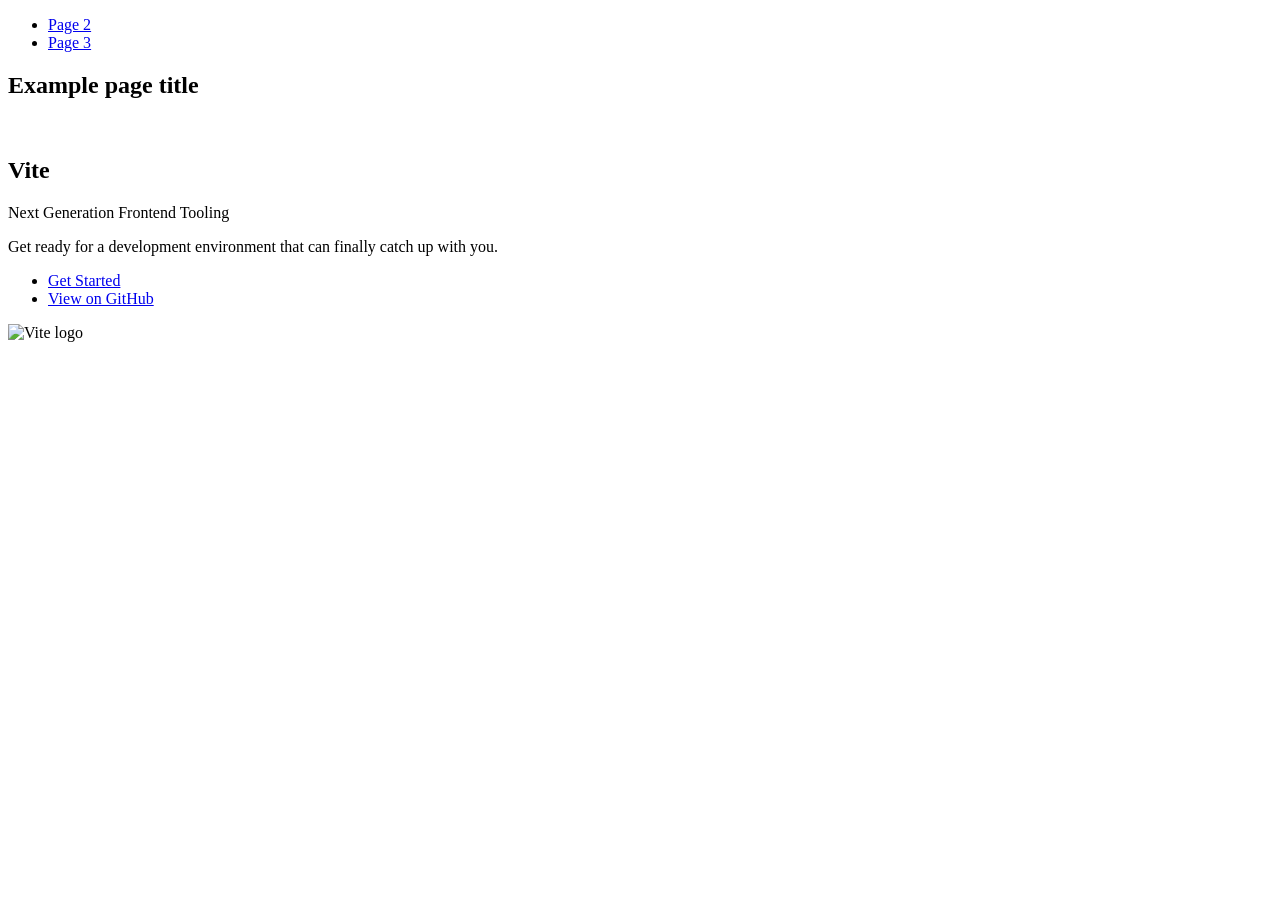
==== index.html @ aa353ab4 "Deploying to gh-pages from @ oleksamor/goit-js-hw-10@283cea27ecd0896d85a430bf20482a0813c94ded 🚀" ====
<!DOCTYPE html>
<html lang="en">
  <head>
    <meta charset="UTF-8" />
    <link rel="icon" type="image/svg+xml" href="/goit-js-hw-10/favicon.svg" />
    <meta name="viewport" content="width=device-width, initial-scale=1.0" />
    <title>Vanilla App Template</title>
    
    <script type="module" crossorigin src="/goit-js-hw-10/commonHelpers3.js"></script>
    <link rel="stylesheet" href="/goit-js-hw-10/assets/index-10c40100.css">
  </head>
  <body>
    <header class="header">
  <nav class="nav">
    <ul class="nav-list">
      <li class="nav-item">
        <a href="./page-2.html" class="nav-link">Page 2</a>
      </li>

      <li class="nav-item">
        <a href="./page-3.html" class="nav-link">Page 3</a>
      </li>
    </ul>
  </nav>
</header>


    <section>
      <h1>Example page title</h1>
      <!-- Path to images as from index.html file -->
      <img src="/goit-js-hw-10/assets/javascript-8dac5379.svg" alt="" />
    </section>

    <!-- Loads the specified .html file -->
    <section class="vite-promo">
  <div class="container">
    <div class="wrapper">
      <h2 class="title">
        <span class="gradient">Vite</span>
      </h2>
      <p class="text">Next Generation Frontend Tooling</p>
      <p class="tagline">
        Get ready for a development environment that can finally catch up with
        you.
      </p>

      <ul class="actions">
        <li class="action">
          <a
            class="link"
            href="https://vitejs.dev/guide/"
            target="_blank"
            rel="noopener noreferrer"
            >Get Started</a
          >
        </li>
        <li class="action">
          <a
            class="link"
            href="https://github.com/vitejs/vite"
            target="_blank"
            rel="noopener noreferrer"
            >View on GitHub</a
          >
        </li>
      </ul>
    </div>

    <div class="thumb">
      <!-- Path to images as from index.html file -->
      <img
        class="pic"
        src="/goit-js-hw-10/assets/vite-logo-51249ca9.png"
        alt="Vite logo"
        width="640"
        height="640"
      />
    </div>
  </div>
</section>


    
  </body>
</html>
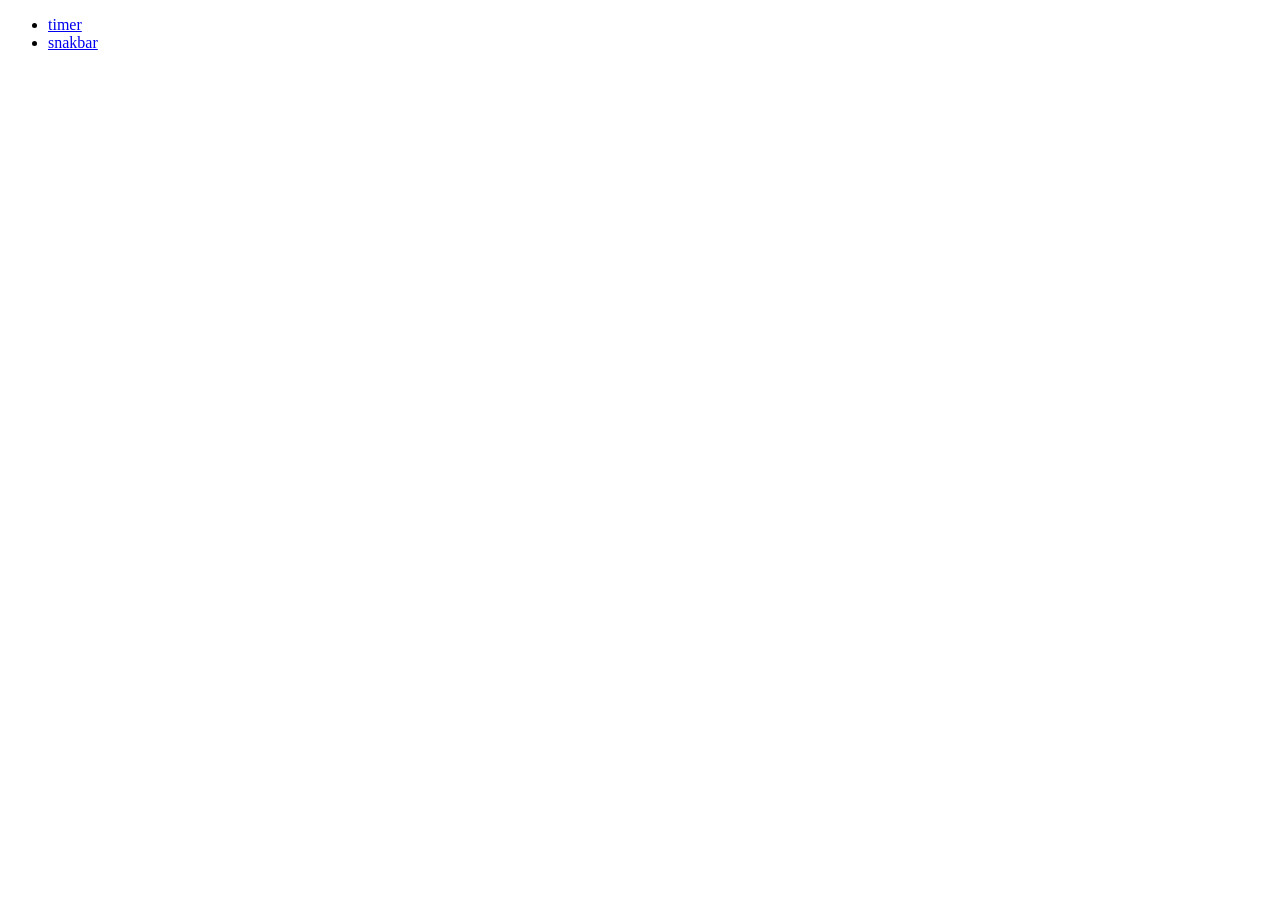
==== commit 8946bf83: "Deploying to gh-pages from @ oleksamor/goit-js-hw-10@11c6cdfa32666b5c81c52b80c140a7f0f67fa104 🚀" ====
--- a/index.html
+++ b/index.html
@@ -2,83 +2,20 @@
 <html lang="en">
   <head>
     <meta charset="UTF-8" />
-    <link rel="icon" type="image/svg+xml" href="/goit-js-hw-10/favicon.svg" />
+    <link rel="icon" type="image/svg+xml" href="/favicon.svg" />
     <meta name="viewport" content="width=device-width, initial-scale=1.0" />
     <title>Vanilla App Template</title>
     
-    <script type="module" crossorigin src="/goit-js-hw-10/commonHelpers3.js"></script>
-    <link rel="stylesheet" href="/goit-js-hw-10/assets/index-10c40100.css">
+    <script type="module" crossorigin src="/goit-js-hw-10/assets/styles-f3635d75.js"></script>
+    <link rel="stylesheet" href="/goit-js-hw-10/assets/styles-10c40100.css">
   </head>
   <body>
-    <header class="header">
-  <nav class="nav">
-    <ul class="nav-list">
-      <li class="nav-item">
-        <a href="./page-2.html" class="nav-link">Page 2</a>
-      </li>
-
-      <li class="nav-item">
-        <a href="./page-3.html" class="nav-link">Page 3</a>
-      </li>
-    </ul>
-  </nav>
-</header>
-
-
-    <section>
-      <h1>Example page title</h1>
-      <!-- Path to images as from index.html file -->
-      <img src="/goit-js-hw-10/assets/javascript-8dac5379.svg" alt="" />
-    </section>
-
-    <!-- Loads the specified .html file -->
-    <section class="vite-promo">
-  <div class="container">
-    <div class="wrapper">
-      <h2 class="title">
-        <span class="gradient">Vite</span>
-      </h2>
-      <p class="text">Next Generation Frontend Tooling</p>
-      <p class="tagline">
-        Get ready for a development environment that can finally catch up with
-        you.
-      </p>
-
-      <ul class="actions">
-        <li class="action">
-          <a
-            class="link"
-            href="https://vitejs.dev/guide/"
-            target="_blank"
-            rel="noopener noreferrer"
-            >Get Started</a
-          >
-        </li>
-        <li class="action">
-          <a
-            class="link"
-            href="https://github.com/vitejs/vite"
-            target="_blank"
-            rel="noopener noreferrer"
-            >View on GitHub</a
-          >
-        </li>
+    <nav>
+      <ul>
+        <li><a href="./1-timer.html"> timer</a></li>
+        <li><a href="./2-snakbar.html"> snakbar</a></li>
       </ul>
-    </div>
-
-    <div class="thumb">
-      <!-- Path to images as from index.html file -->
-      <img
-        class="pic"
-        src="/goit-js-hw-10/assets/vite-logo-51249ca9.png"
-        alt="Vite logo"
-        width="640"
-        height="640"
-      />
-    </div>
-  </div>
-</section>
-
+    </nav>
 
     
   </body>
